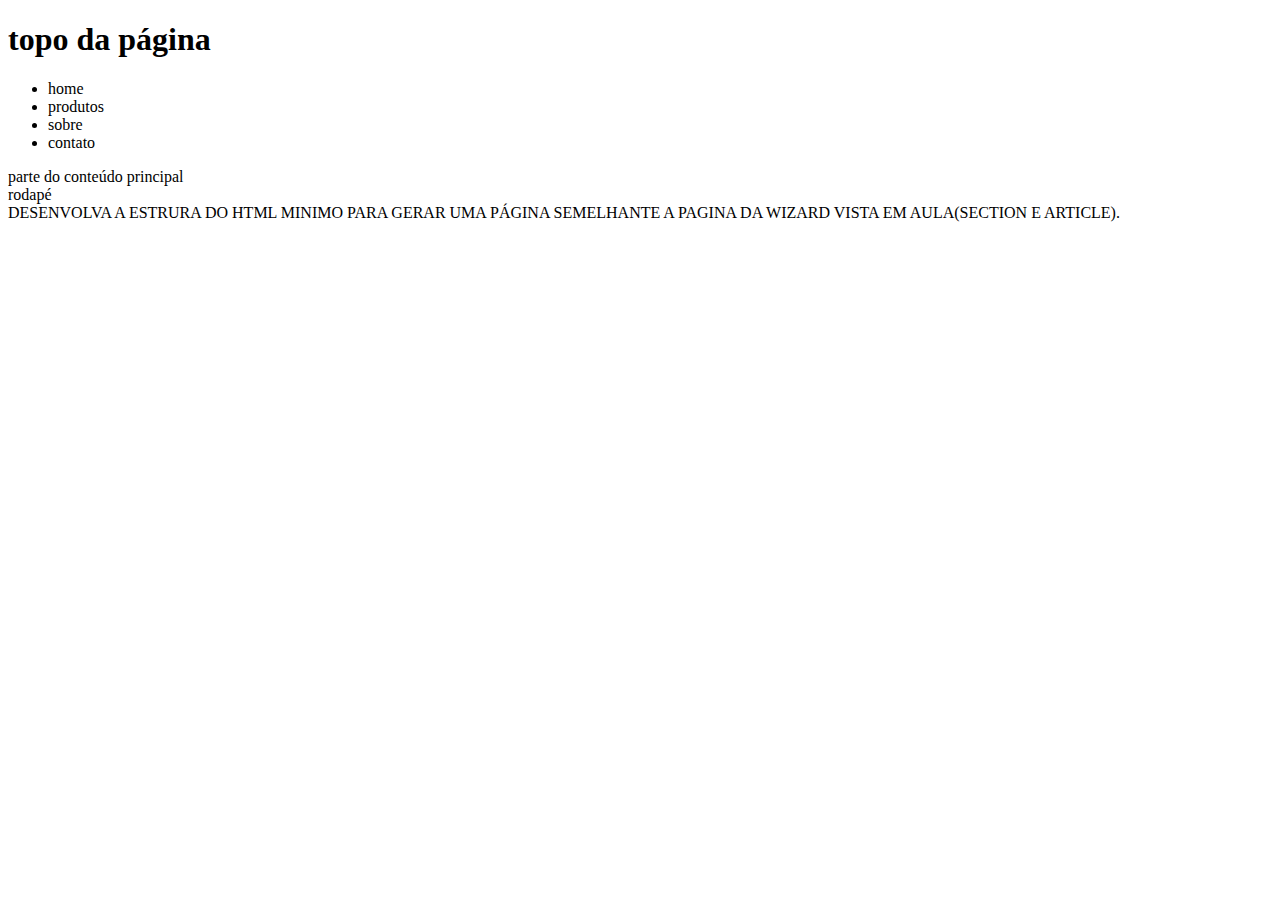
==== index.html @ bfcf7172 "Primeiro Commit do projeto" ====
<!DOCTYPE html>
<html lang="pt-br">
<head>
  <meta charset="UTF-8">
  <meta name="viewport" content="width=device-width, initial-scale=1.0">
  <title>Aula 1 - HTML5</title>
</head>

<body>

  <header>
    <h1>topo da página</h1>
    <nav>
      <ul>
        <li>home</li>
        <li>produtos</li>
        <li>sobre</li>
        <li>contato</li>
      </ul>
    </nav>
  </header>

  <main>parte do conteúdo principal</main>

  <footer>rodapé</footer>


DESENVOLVA A ESTRURA DO HTML MINIMO PARA 
GERAR UMA PÁGINA SEMELHANTE A PAGINA DA 
WIZARD VISTA EM AULA(SECTION E ARTICLE).

<!-- <ul>
  <li>Introdução</li>
  <p>O Elemento HTML OL (ou Elemento HTML de lista ordenada) representa uma lista de itens ordenados. De forma característica esses itens ordenados em uma lista são mostrados com uma contagem que os precede, que pode ser de qualquer tipo, como numerais, letras, algarismos romanos, ou simples símbolos. Esse modelo numerado não é definido na descrição html da página, mas na folha de estilos CSS associada, pela propriedade list-style-type.</p>
  <li>Desenvolvimento</li>
  <p>Este atributo boleano sugere que a lista deve ser renderizada em um estilo compacto. A interpretação deste atributo depende do perfil de navegação (user agent) e não funciona em todos os navegadores.</p>
</ul> -->
</body>

</html>
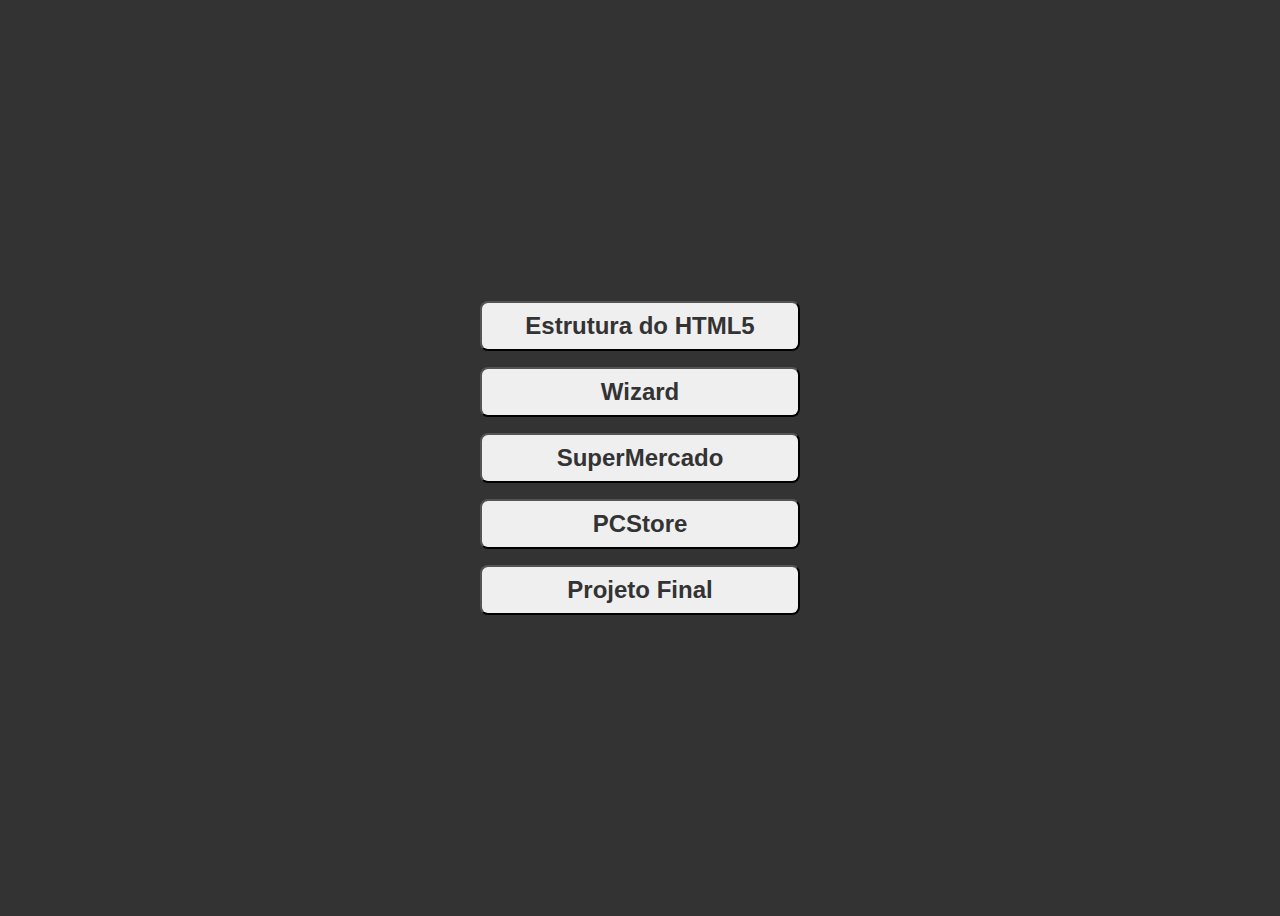
==== commit d5c42526: "Aula 8 - Criação do projeto final" ====
--- a/index.html
+++ b/index.html
@@ -3,38 +3,16 @@
 <head>
   <meta charset="UTF-8">
   <meta name="viewport" content="width=device-width, initial-scale=1.0">
-  <title>Aula 1 - HTML5</title>
+  <title>Projetos de Aula</title>
+  <link rel="stylesheet" href="./styles/styles.css">
 </head>
-
 <body>
-
-  <header>
-    <h1>topo da página</h1>
-    <nav>
-      <ul>
-        <li>home</li>
-        <li>produtos</li>
-        <li>sobre</li>
-        <li>contato</li>
-      </ul>
-    </nav>
-  </header>
-
-  <main>parte do conteúdo principal</main>
-
-  <footer>rodapé</footer>
-
-
-DESENVOLVA A ESTRURA DO HTML MINIMO PARA 
-GERAR UMA PÁGINA SEMELHANTE A PAGINA DA 
-WIZARD VISTA EM AULA(SECTION E ARTICLE).
-
-<!-- <ul>
-  <li>Introdução</li>
-  <p>O Elemento HTML OL (ou Elemento HTML de lista ordenada) representa uma lista de itens ordenados. De forma característica esses itens ordenados em uma lista são mostrados com uma contagem que os precede, que pode ser de qualquer tipo, como numerais, letras, algarismos romanos, ou simples símbolos. Esse modelo numerado não é definido na descrição html da página, mas na folha de estilos CSS associada, pela propriedade list-style-type.</p>
-  <li>Desenvolvimento</li>
-  <p>Este atributo boleano sugere que a lista deve ser renderizada em um estilo compacto. A interpretação deste atributo depende do perfil de navegação (user agent) e não funciona em todos os navegadores.</p>
-</ul> -->
+  <main>
+    <a href="./EstruturaHTML5/EstruturaHTML5.html"><button>Estrutura do HTML5</button></a>
+    <a href="./Wizard/wizard.html"><button>Wizard</button></a>
+    <a href="./Projeto-SuperMercado/index.html"><button>SuperMercado</button></a>
+    <a href="./PCSTORE/index.html"><button>PCStore</button></a>
+    <a href="./PROJETO-FINAL/index.html"><button>Projeto Final</button></a>
+  </main>
 </body>
-
 </html>--- a/styles/styles.css
+++ b/styles/styles.css
@@ -0,0 +1,23 @@
+body{
+  background-color: #333;
+  display: flex;
+  justify-content: center;
+  align-items: center;
+  height: 100vh;
+}
+main{
+  display: flex;
+  flex-direction: column;
+  justify-content: center;
+  align-items: center;
+}
+button{
+  width: 320px;
+  height: 50px;
+  color: #333;
+  font-size: 24px;
+  font-family: Arial, Helvetica, sans-serif;
+  font-weight: 800;
+  margin: 0.5rem;
+  border-radius: 8px;
+}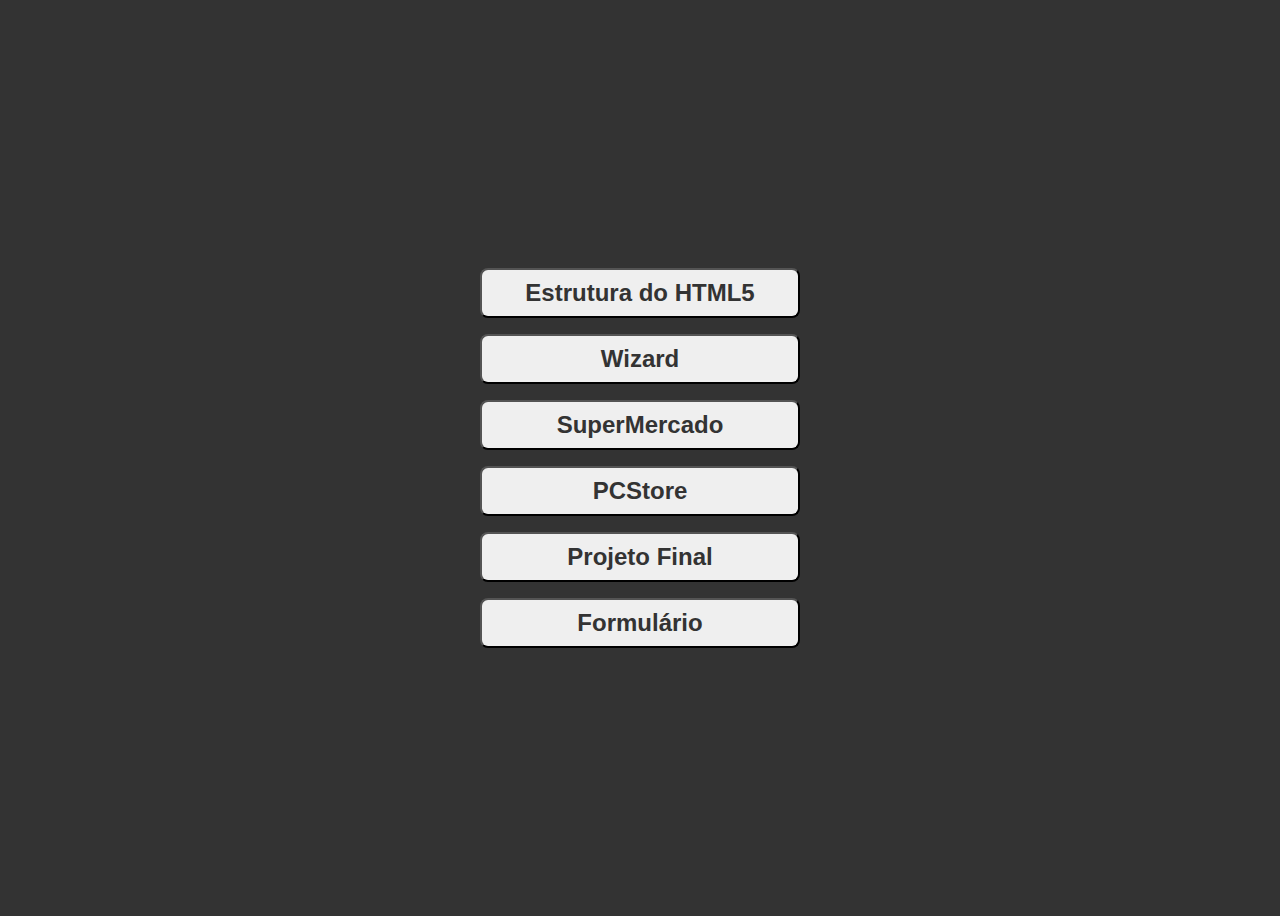
==== commit f5cce385: "criação do formulário" ====
--- a/index.html
+++ b/index.html
@@ -13,6 +13,7 @@
     <a href="./Projeto-SuperMercado/index.html"><button>SuperMercado</button></a>
     <a href="./PCSTORE/index.html"><button>PCStore</button></a>
     <a href="./PROJETO-FINAL/index.html"><button>Projeto Final</button></a>
+    <a href="./Formulario/Formulario.html"><button>Formulário</button></a>
   </main>
 </body>
 </html>